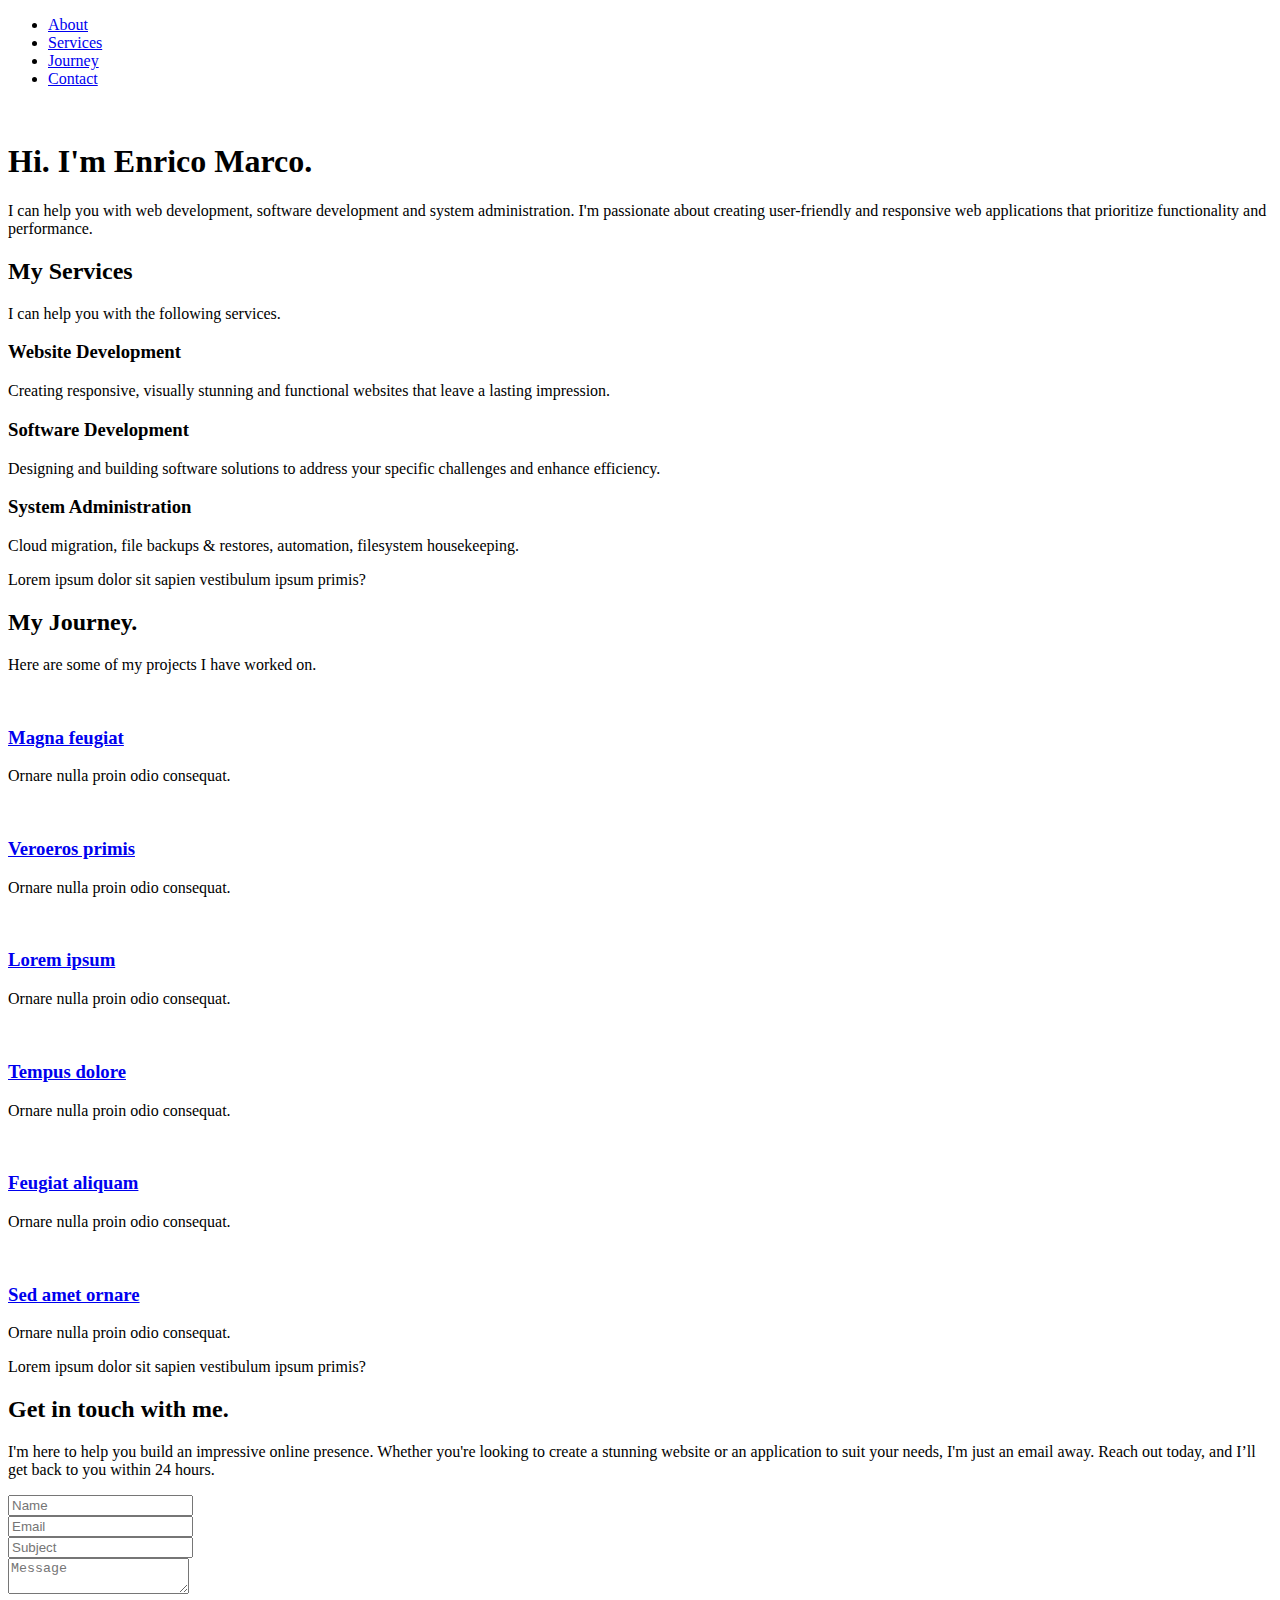
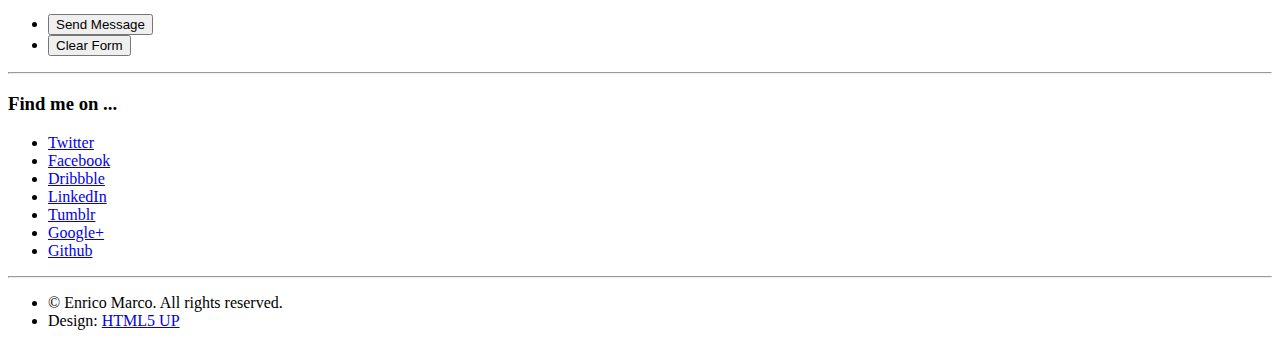
==== templates/index.html @ 2b78eea5 "portfolio files added" ====
<!DOCTYPE HTML>
<html>
	<head>
		<title>Enrico Marco</title>
		<meta charset="utf-8" />
		<meta name="viewport" content="width=device-width, initial-scale=1, user-scalable=no" />
		<link rel="stylesheet" href="static/assets/css/main.css" />
	</head>
	<body class="is-preload">

		<!-- Nav -->
			<nav id="nav">
				<ul class="container">
					<li><a href="#top">About</a></li>
					<li><a href="#work">Services</a></li>
					<li><a href="#portfolio">Journey</a></li>
					<li><a href="#contact">Contact</a></li>
				</ul>
			</nav>

		<!-- Home -->
			<article id="top" class="wrapper style1">
				<div class="container">
					<div class="row">
						<div class="col-4 col-5-large col-12-medium">
							<span class="image fit"><img src="static/images/img001.jpg" alt="" /></span>
						</div>
						<div class="col-8 col-7-large col-12-medium">
							<header>
								<h1>Hi. I'm <strong>Enrico Marco</strong>.</h1>
							</header>
							<p>I can help you with web development, software development and system administration. I'm passionate about creating user-friendly and responsive web applications that prioritize functionality and performance.</p>
						</div>
					</div>
				</div>
			</article>

		<!-- Work -->
			<article id="work" class="wrapper style2">
				<div class="container">
					<header>
						<h2>My Services</h2>
						<p>I can help you with the following services.</p>
					</header>
					<div class="row aln-center">
						<div class="col-4 col-6-medium col-12-small">
							<section class="box style1">
								<span class="icon featured fa-comments"></span>
								<h3>Website Development</h3>
								<p>Creating responsive, visually stunning and functional websites that leave a lasting impression.</p>
							</section>
						</div>
						<div class="col-4 col-6-medium col-12-small">
							<section class="box style1">
								<span class="icon solid featured fa-camera-retro"></span>
								<h3>Software Development</h3>
								<p>Designing and building software solutions to address your specific challenges and enhance efficiency.</p>
							</section>
						</div>
						<div class="col-4 col-6-medium col-12-small">
							<section class="box style1">
								<span class="icon featured fa-thumbs-up"></span>
								<h3>System Administration</h3>
								<p>Cloud migration, file backups & restores, automation, filesystem housekeeping.</p>
							</section>
						</div>
					</div>
					<footer>
						<p>Lorem ipsum dolor sit sapien vestibulum ipsum primis?</p>
					</footer>
				</div>
			</article>

		<!-- Portfolio -->
			<article id="portfolio" class="wrapper style3">
				<div class="container">
					<header>
						<h2>My Journey.</h2>
						<p>Here are some of my projects I have worked on.</p>
					</header>
					<div class="row">
						<div class="col-4 col-6-medium col-12-small">
							<article class="box style2">
								<a href="#" class="image featured"><img src="static/images/pic01.jpg" alt="" /></a>
								<h3><a href="#">Magna feugiat</a></h3>
								<p>Ornare nulla proin odio consequat.</p>
							</article>
						</div>
						<div class="col-4 col-6-medium col-12-small">
							<article class="box style2">
								<a href="#" class="image featured"><img src="static/images/pic02.jpg" alt="" /></a>
								<h3><a href="#">Veroeros primis</a></h3>
								<p>Ornare nulla proin odio consequat.</p>
							</article>
						</div>
						<div class="col-4 col-6-medium col-12-small">
							<article class="box style2">
								<a href="#" class="image featured"><img src="static/images/pic03.jpg" alt="" /></a>
								<h3><a href="#">Lorem ipsum</a></h3>
								<p>Ornare nulla proin odio consequat.</p>
							</article>
						</div>
						<div class="col-4 col-6-medium col-12-small">
							<article class="box style2">
								<a href="#" class="image featured"><img src="static/images/pic04.jpg" alt="" /></a>
								<h3><a href="#">Tempus dolore</a></h3>
								<p>Ornare nulla proin odio consequat.</p>
							</article>
						</div>
						<div class="col-4 col-6-medium col-12-small">
							<article class="box style2">
								<a href="#" class="image featured"><img src="static/images/pic05.jpg" alt="" /></a>
								<h3><a href="#">Feugiat aliquam</a></h3>
								<p>Ornare nulla proin odio consequat.</p>
							</article>
						</div>
						<div class="col-4 col-6-medium col-12-small">
							<article class="box style2">
								<a href="#" class="image featured"><img src="static/images/pic06.jpg" alt="" /></a>
								<h3><a href="#">Sed amet ornare</a></h3>
								<p>Ornare nulla proin odio consequat.</p>
							</article>
						</div>
					</div>
					<footer>
						<p>Lorem ipsum dolor sit sapien vestibulum ipsum primis?</p>
					</footer>
				</div>
			</article>

		<!-- Contact -->
			<article id="contact" class="wrapper style4">
				<div class="container medium">
					<header>
						<h2>Get in touch with me.</h2>
						<p>I'm here to help you build an impressive online presence. Whether you're looking to create a stunning website or an application to suit your needs, I'm just an email away. Reach out today, and I’ll get back to you within 24 hours.</p>
					</header>
					<div class="row">
						<div class="col-12">
							<form method="post" action="submit_form">
								<div class="row">
									<div class="col-6 col-12-small">
										<input type="text" name="name" id="name" placeholder="Name" />
									</div>
									<div class="col-6 col-12-small">
										<input type="text" name="email" id="email" placeholder="Email" />
									</div>
									<div class="col-12">
										<input type="text" name="subject" id="subject" placeholder="Subject" />
									</div>
									<div class="col-12">
										<textarea name="message" id="message" placeholder="Message"></textarea>
									</div>
									<div class="col-12">
										<ul class="actions">
											<li><input type="submit" value="Send Message" /></li>
											<li><input type="reset" value="Clear Form" class="alt" /></li>
										</ul>
									</div>
								</div>
							</form>
						</div>
						<div class="col-12">
							<hr />
							<h3>Find me on ...</h3>
							<ul class="social">
								<li><a href="#" class="icon brands fa-twitter"><span class="label">Twitter</span></a></li>
								<li><a href="#" class="icon brands fa-facebook-f"><span class="label">Facebook</span></a></li>
								<li><a href="#" class="icon brands fa-dribbble"><span class="label">Dribbble</span></a></li>
								<li><a href="#" class="icon brands fa-linkedin-in"><span class="label">LinkedIn</span></a></li>
								<li><a href="#" class="icon brands fa-tumblr"><span class="label">Tumblr</span></a></li>
								<li><a href="#" class="icon brands fa-google-plus"><span class="label">Google+</span></a></li>
								<li><a href="#" class="icon brands fa-github"><span class="label">Github</span></a></li>
								<!--
								<li><a href="#" class="icon solid fa-rss"><span>RSS</span></a></li>
								<li><a href="#" class="icon brands fa-instagram"><span>Instagram</span></a></li>
								<li><a href="#" class="icon brands fa-foursquare"><span>Foursquare</span></a></li>
								<li><a href="#" class="icon brands fa-skype"><span>Skype</span></a></li>
								<li><a href="#" class="icon brands fa-soundcloud"><span>Soundcloud</span></a></li>
								<li><a href="#" class="icon brands fa-youtube"><span>YouTube</span></a></li>
								<li><a href="#" class="icon brands fa-blogger"><span>Blogger</span></a></li>
								<li><a href="#" class="icon brands fa-flickr"><span>Flickr</span></a></li>
								<li><a href="#" class="icon brands fa-vimeo"><span>Vimeo</span></a></li>
								-->
							</ul>
							<hr />
						</div>
					</div>
					<footer>
						<ul id="copyright">
							<li>&copy; Enrico Marco. All rights reserved.</li><li>Design: <a href="http://html5up.net">HTML5 UP</a></li>
						</ul>
					</footer>
				</div>
			</article>

		<!-- Scripts -->
			<script src="static/assets/js/jquery.min.js"></script>
			<script src="static/assets/js/jquery.scrolly.min.js"></script>
			<script src="static/assets/js/browser.min.js"></script>
			<script src="static/assets/js/breakpoints.min.js"></script>
			<script src="static/assets/js/util.js"></script>
			<script src="static/assets/js/main.js"></script>

	</body>
</html>
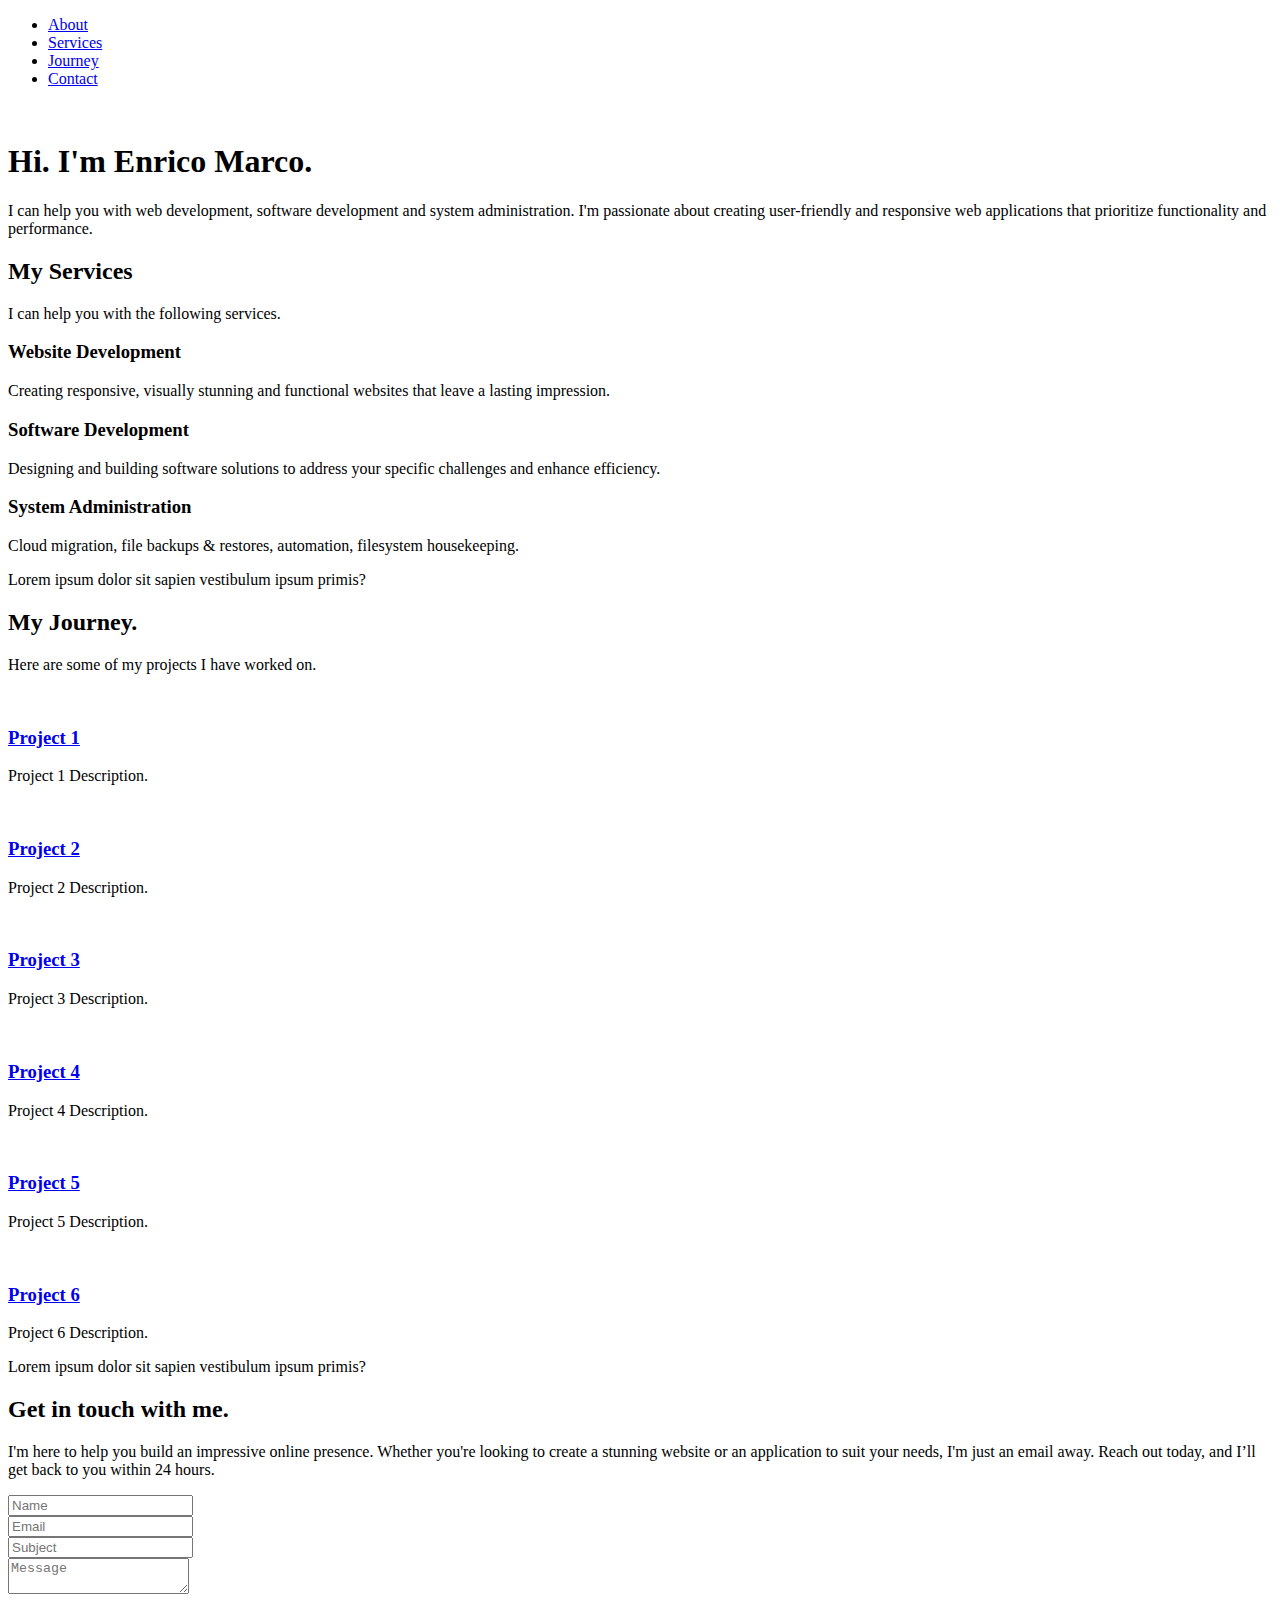
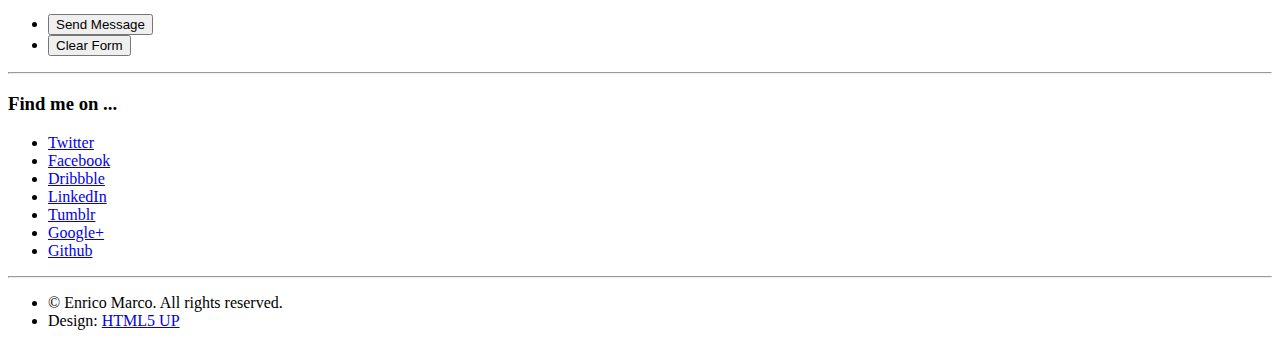
==== commit 1b32d6d9: "Updated project titles" ====
--- a/templates/index.html
+++ b/templates/index.html
@@ -82,43 +82,43 @@
 						<div class="col-4 col-6-medium col-12-small">
 							<article class="box style2">
 								<a href="#" class="image featured"><img src="static/images/pic01.jpg" alt="" /></a>
-								<h3><a href="#">Magna feugiat</a></h3>
-								<p>Ornare nulla proin odio consequat.</p>
+								<h3><a href="#">Project 1</a></h3>
+								<p>Project 1 Description.</p>
 							</article>
 						</div>
 						<div class="col-4 col-6-medium col-12-small">
 							<article class="box style2">
 								<a href="#" class="image featured"><img src="static/images/pic02.jpg" alt="" /></a>
-								<h3><a href="#">Veroeros primis</a></h3>
-								<p>Ornare nulla proin odio consequat.</p>
+								<h3><a href="#">Project 2</a></h3>
+								<p>Project 2 Description.</p>
 							</article>
 						</div>
 						<div class="col-4 col-6-medium col-12-small">
 							<article class="box style2">
 								<a href="#" class="image featured"><img src="static/images/pic03.jpg" alt="" /></a>
-								<h3><a href="#">Lorem ipsum</a></h3>
-								<p>Ornare nulla proin odio consequat.</p>
+								<h3><a href="#">Project 3</a></h3>
+								<p>Project 3 Description.</p>
 							</article>
 						</div>
 						<div class="col-4 col-6-medium col-12-small">
 							<article class="box style2">
 								<a href="#" class="image featured"><img src="static/images/pic04.jpg" alt="" /></a>
-								<h3><a href="#">Tempus dolore</a></h3>
-								<p>Ornare nulla proin odio consequat.</p>
+								<h3><a href="#">Project 4</a></h3>
+								<p>Project 4 Description.</p>
 							</article>
 						</div>
 						<div class="col-4 col-6-medium col-12-small">
 							<article class="box style2">
 								<a href="#" class="image featured"><img src="static/images/pic05.jpg" alt="" /></a>
-								<h3><a href="#">Feugiat aliquam</a></h3>
-								<p>Ornare nulla proin odio consequat.</p>
+								<h3><a href="#">Project 5</a></h3>
+								<p>Project 5 Description.</p>
 							</article>
 						</div>
 						<div class="col-4 col-6-medium col-12-small">
 							<article class="box style2">
 								<a href="#" class="image featured"><img src="static/images/pic06.jpg" alt="" /></a>
-								<h3><a href="#">Sed amet ornare</a></h3>
-								<p>Ornare nulla proin odio consequat.</p>
+								<h3><a href="#">Project 6</a></h3>
+								<p>Project 6 Description.</p>
 							</article>
 						</div>
 					</div>
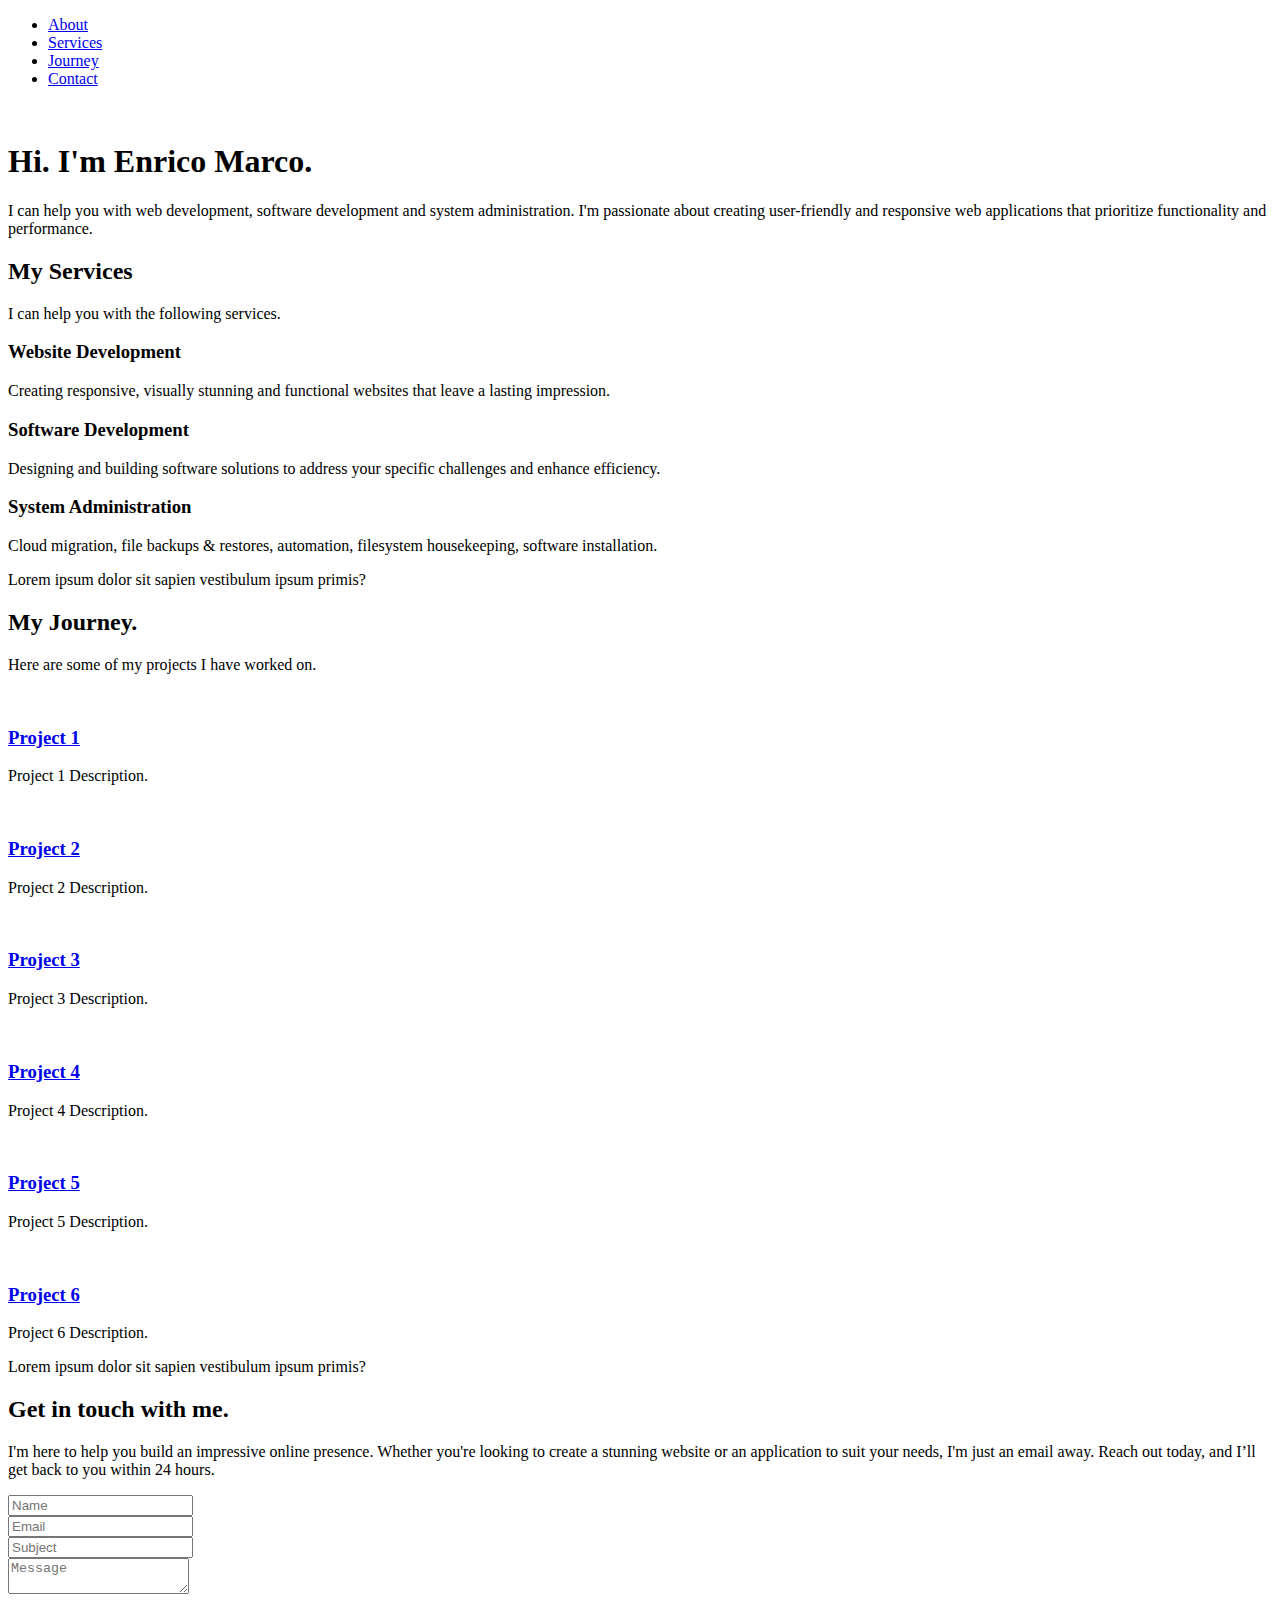
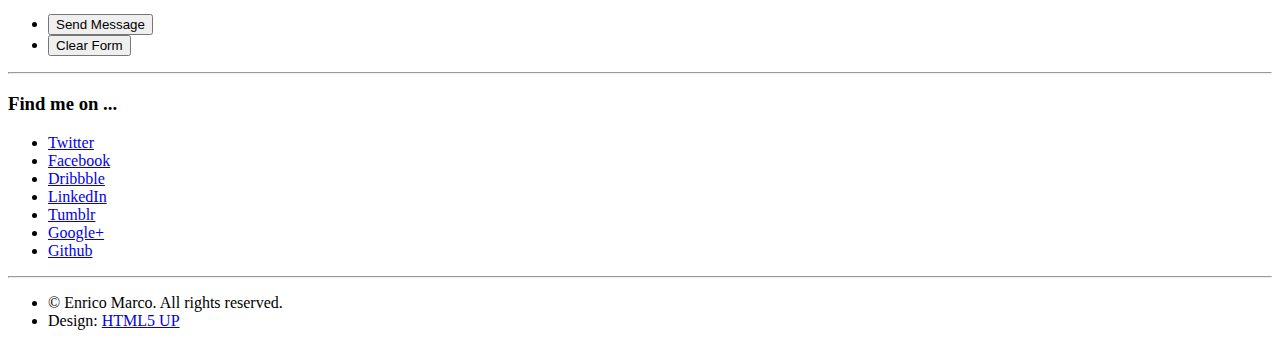
==== commit 9c2879ec: "Updated my services icons" ====
--- a/templates/index.html
+++ b/templates/index.html
@@ -45,23 +45,23 @@
 					<div class="row aln-center">
 						<div class="col-4 col-6-medium col-12-small">
 							<section class="box style1">
-								<span class="icon featured fa-comments"></span>
+								<span class="icon featured fa-images"></span>
 								<h3>Website Development</h3>
 								<p>Creating responsive, visually stunning and functional websites that leave a lasting impression.</p>
 							</section>
 						</div>
 						<div class="col-4 col-6-medium col-12-small">
 							<section class="box style1">
-								<span class="icon solid featured fa-camera-retro"></span>
+								<span class="icon solid featured fa-laptop"></span>
 								<h3>Software Development</h3>
 								<p>Designing and building software solutions to address your specific challenges and enhance efficiency.</p>
 							</section>
 						</div>
 						<div class="col-4 col-6-medium col-12-small">
 							<section class="box style1">
-								<span class="icon featured fa-thumbs-up"></span>
+								<span class="icon brands featured fa-linux"></span>
 								<h3>System Administration</h3>
-								<p>Cloud migration, file backups & restores, automation, filesystem housekeeping.</p>
+								<p>Cloud migration, file backups & restores, automation, filesystem housekeeping, software installation.</p>
 							</section>
 						</div>
 					</div>
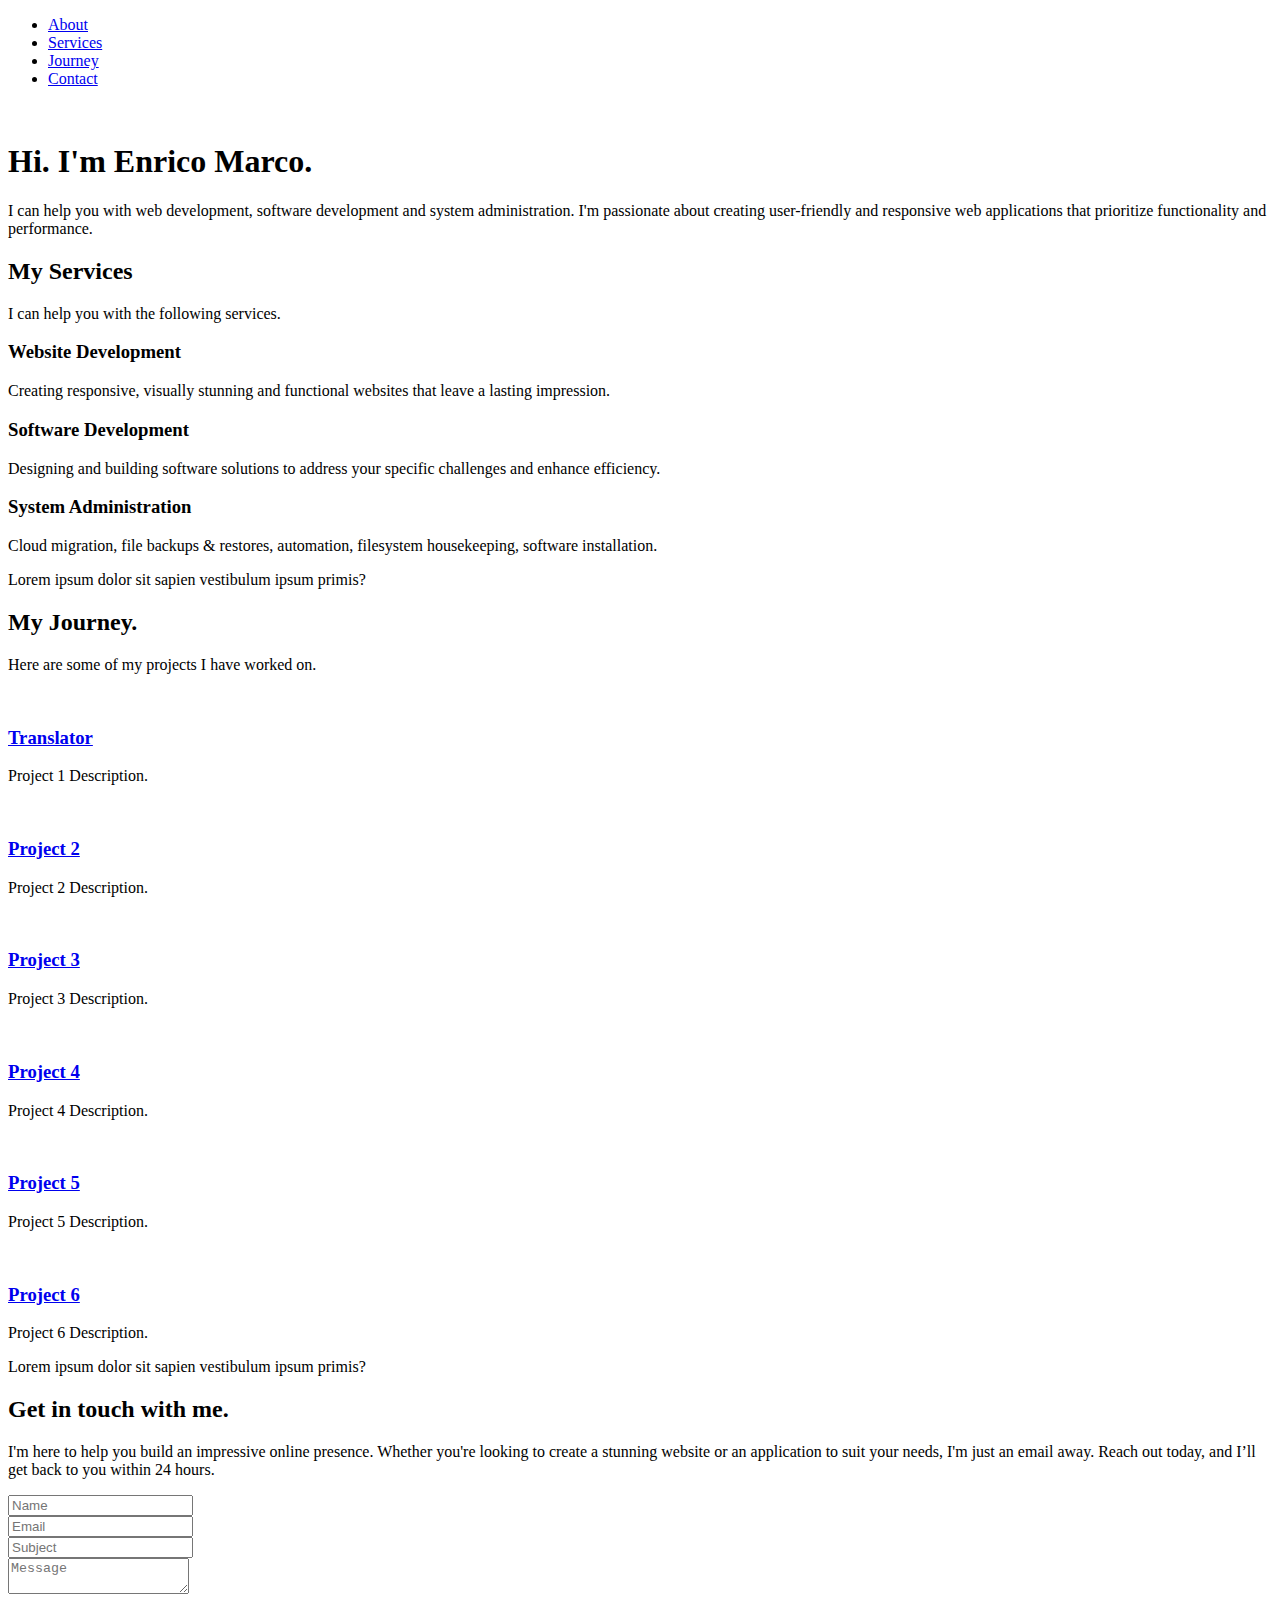
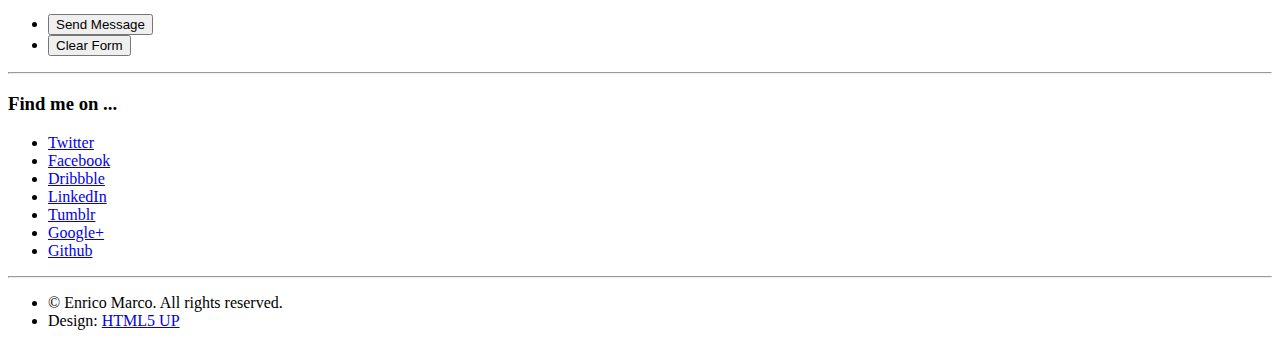
==== commit 65cf8af4: "Updated colours and images" ====
--- a/templates/index.html
+++ b/templates/index.html
@@ -81,8 +81,8 @@
 					<div class="row">
 						<div class="col-4 col-6-medium col-12-small">
 							<article class="box style2">
-								<a href="#" class="image featured"><img src="static/images/pic01.jpg" alt="" /></a>
-								<h3><a href="#">Project 1</a></h3>
+								<a href="#" class="image featured"><img src="static/images/translator.jpg" alt="" /></a>
+								<h3><a href="#">Translator</a></h3>
 								<p>Project 1 Description.</p>
 							</article>
 						</div>
